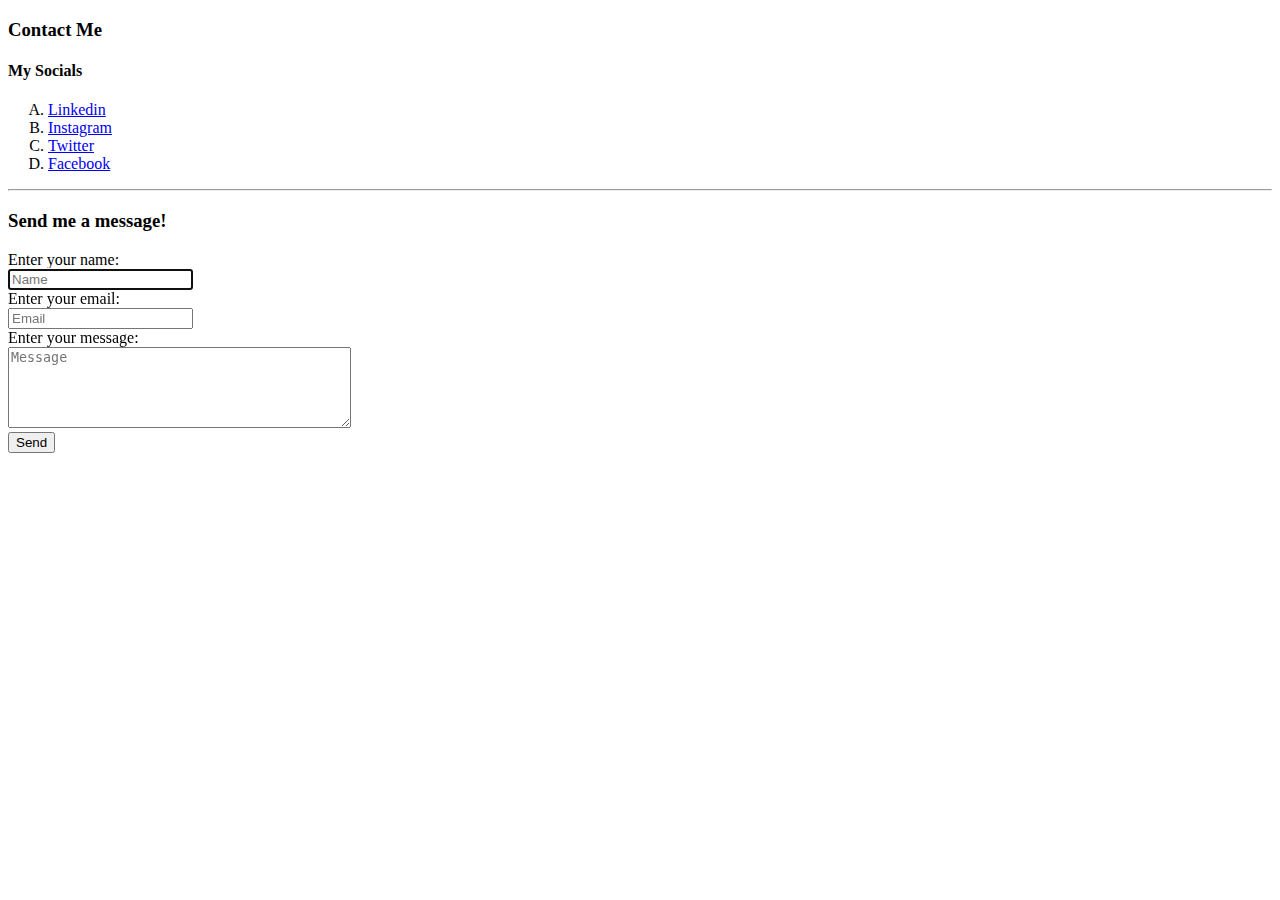
==== contactme.html @ 947e5ac0 "Added initial CV website files" ====
<!DOCTYPE html>
<html lang="en">
<head>
    <meta charset="UTF-8">
    <meta http-equiv="X-UA-Compatible" content="IE=edge">
    <meta name="viewport" content="width=device-width, initial-scale=1.0">
    <title>Contact Devashish</title>
</head>
<body>
    <h3>Contact Me</h3>
    <h4>My Socials</h4>
    <ol type="A">
        <li><a href="https://www.linkedin.com/in/devashish-soni-7b155b225">Linkedin</a></li>
        <li><a href="https://www.instagram.com/swaggy_x0/">Instagram</a></li>
        <li><a href="https://twitter.com/Swaggyx_0">Twitter</a></li>
        <li><a href="https://www.facebook.com/devasheeeshSoni/">Facebook</a></li>
    </ol>
    <hr>
    <h3>Send me a message!</h3>
    <form class="" action="mailto:devashish.soni05@gmail.com" method="post">
        <label>Enter your name:</label><br>
        <input type="text" placeholder="Name" name="yourname" required autofocus="on"><br>
        <label>Enter your email:</label><br>
        <input type="email" placeholder="Email" name="youremail" required><br>
        <label>Enter your message:</label><br>
        <textarea name="msg" placeholder="Message" cols="40" rows="5"></textarea><br>
        <button>Send</button>
    </form>
</body>
</html>
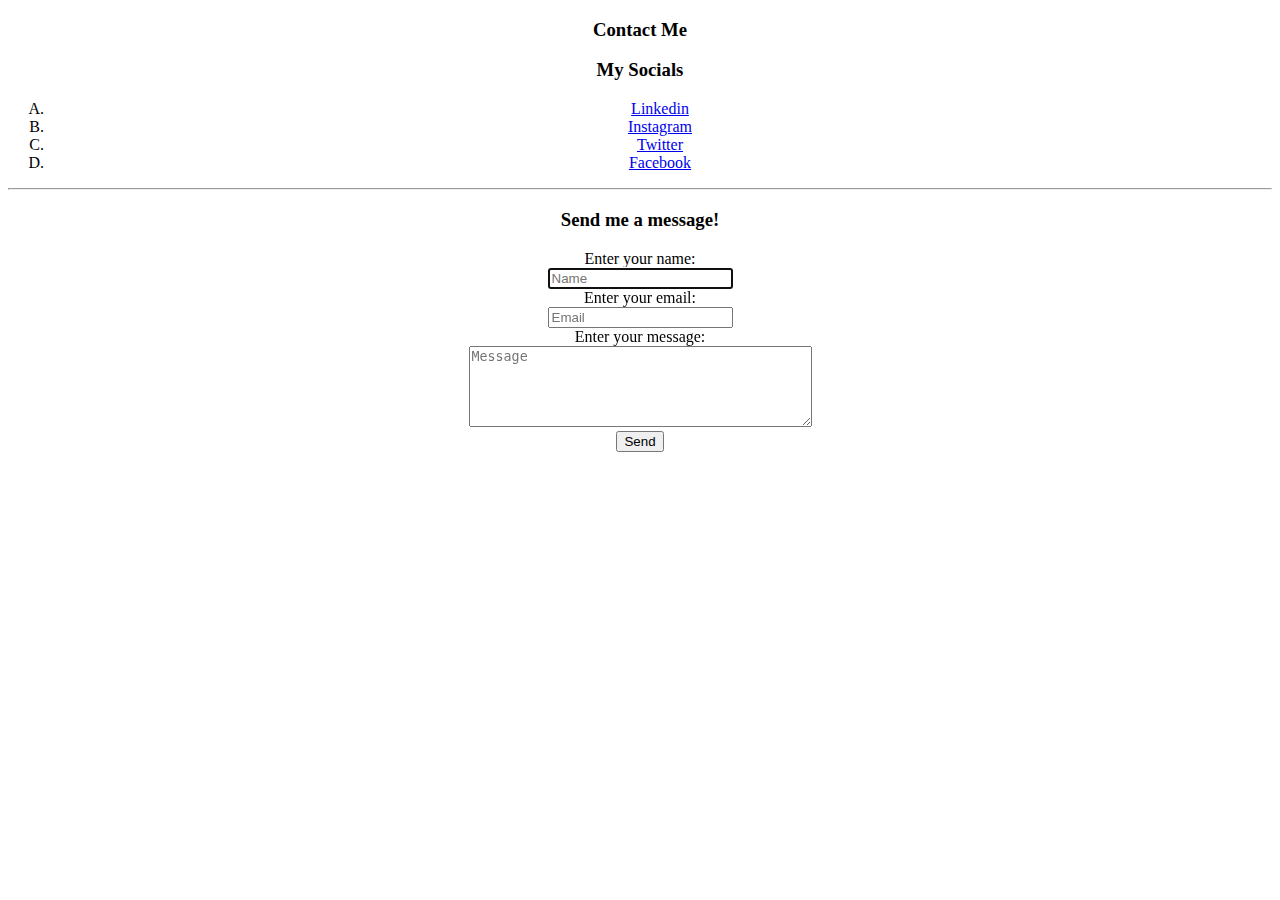
==== commit f1b885e9: "Add files via upload" ====
--- a/contactme.html
+++ b/contactme.html
@@ -5,11 +5,13 @@
     <meta http-equiv="X-UA-Compatible" content="IE=edge">
     <meta name="viewport" content="width=device-width, initial-scale=1.0">
     <title>Contact Devashish</title>
+    <link rel="stylesheet" href="CSS/styles.css">
 </head>
+<center>
 <body>
     <h3>Contact Me</h3>
-    <h4>My Socials</h4>
-    <ol type="A">
+    <h3>My Socials</h3>
+    <ol type="A" class="olitems">
         <li><a href="https://www.linkedin.com/in/devashish-soni-7b155b225">Linkedin</a></li>
         <li><a href="https://www.instagram.com/swaggy_x0/">Instagram</a></li>
         <li><a href="https://twitter.com/Swaggyx_0">Twitter</a></li>
@@ -17,7 +19,7 @@
     </ol>
     <hr>
     <h3>Send me a message!</h3>
-    <form class="" action="mailto:devashish.soni05@gmail.com" method="post">
+    <form class="form" action="mailto:devashish.soni05@gmail.com" method="post">
         <label>Enter your name:</label><br>
         <input type="text" placeholder="Name" name="yourname" required autofocus="on"><br>
         <label>Enter your email:</label><br>
@@ -27,4 +29,5 @@
         <button>Send</button>
     </form>
 </body>
+</center>
 </html>